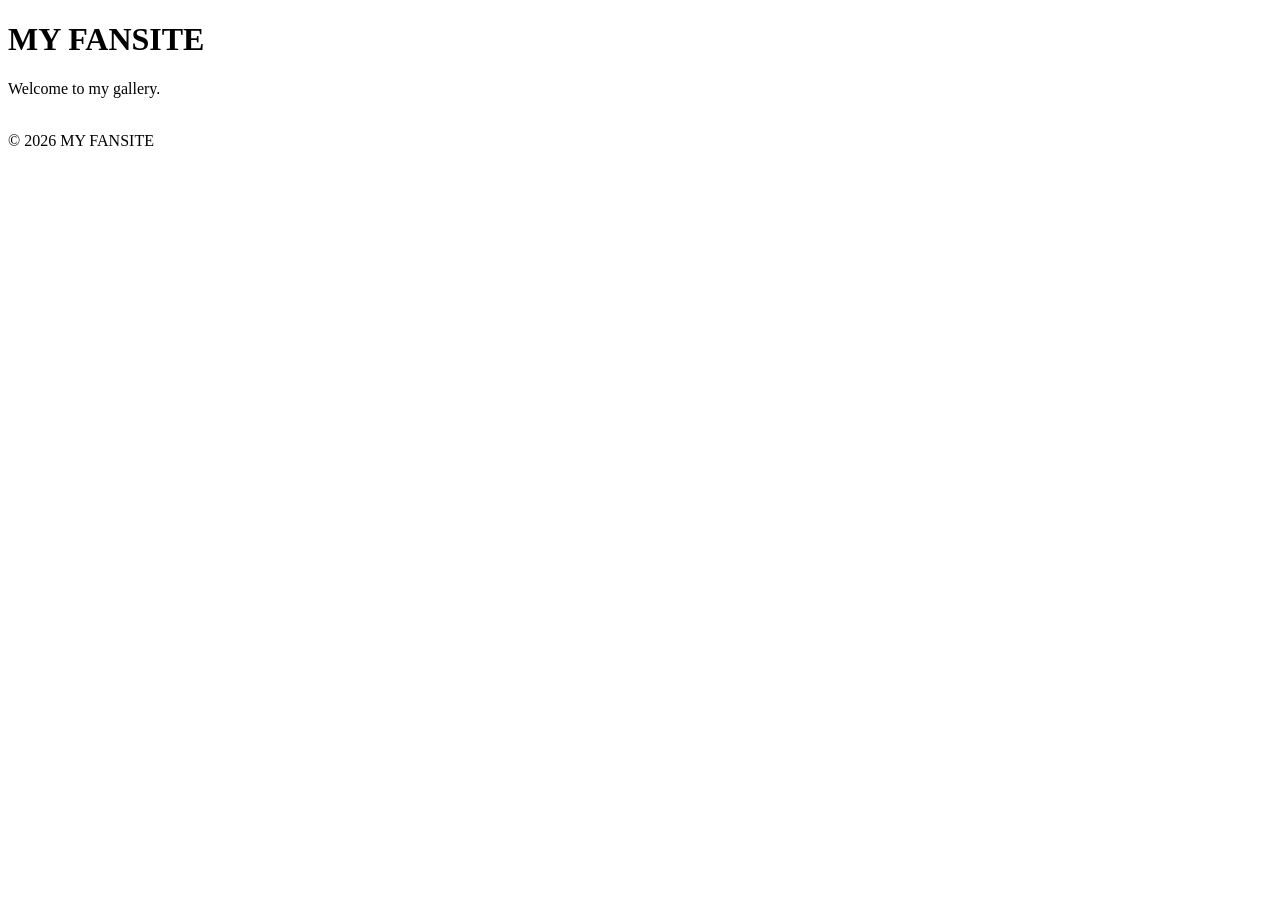
==== index.html @ ca258f31 "Add files via upload" ====
<!DOCTYPE html>
<html lang="ko">
<head>
  <meta charset="UTF-8">
  <meta name="viewport" content="width=device-width, initial-scale=1.0">
  <title>My Fansite</title>
  <link rel="stylesheet" href="style.css">
</head>
<body>

<header>
  <h1>MY FANSITE</h1>
  <p>Welcome to my gallery.</p>
</header>

<section class="gallery">
  <img src="images/photo1.jpg" alt="">
  <img src="images/photo2.jpg" alt="">
  <img src="images/photo3.jpg" alt="">
  <img src="images/photo4.jpg" alt="">
</section>

<footer>
  © 2026 MY FANSITE
</footer>

</body>
</html>
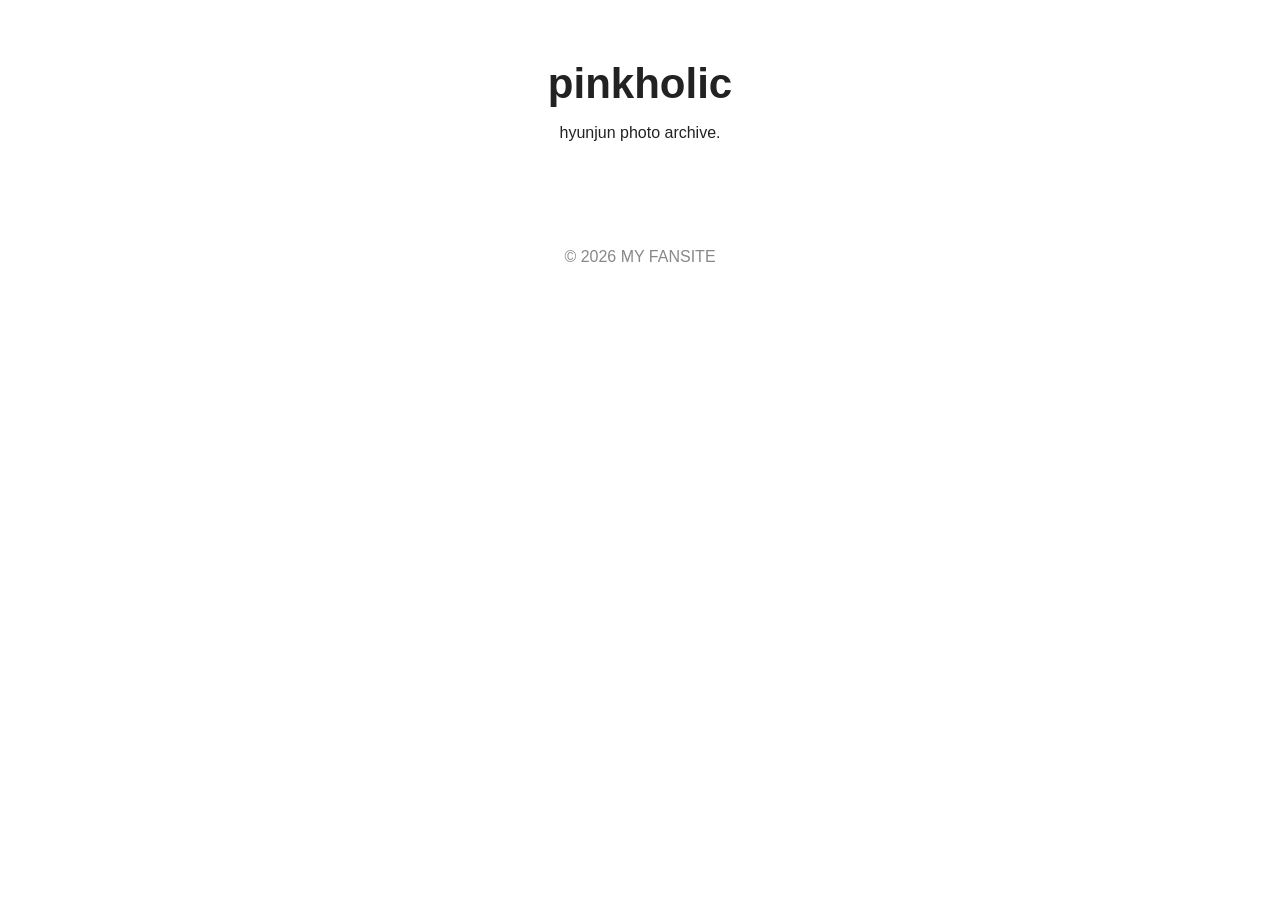
==== commit a6504a7f: "Update index.html" ====
--- a/index.html
+++ b/index.html
@@ -9,8 +9,8 @@
 <body>
 
 <header>
-  <h1>MY FANSITE</h1>
-  <p>Welcome to my gallery.</p>
+  <h1>pinkholic</h1>
+  <p>hyunjun photo archive.</p>
 </header>
 
 <section class="gallery">
@@ -25,4 +25,4 @@
 </footer>
 
 </body>
-</html>+</html>
--- a/style.css
+++ b/style.css
@@ -0,0 +1,35 @@
+body{
+    margin:0;
+    background:#ffffff;
+    font-family:Arial,sans-serif;
+    color:#222;
+}
+
+header{
+    text-align:center;
+    padding:60px 20px;
+}
+
+header h1{
+    font-size:42px;
+    margin:0;
+}
+
+.gallery{
+    width:90%;
+    margin:auto;
+    display:grid;
+    grid-template-columns:repeat(auto-fit,minmax(250px,1fr));
+    gap:20px;
+}
+
+.gallery img{
+    width:100%;
+    border-radius:10px;
+}
+
+footer{
+    text-align:center;
+    padding:30px;
+    color:#888;
+}
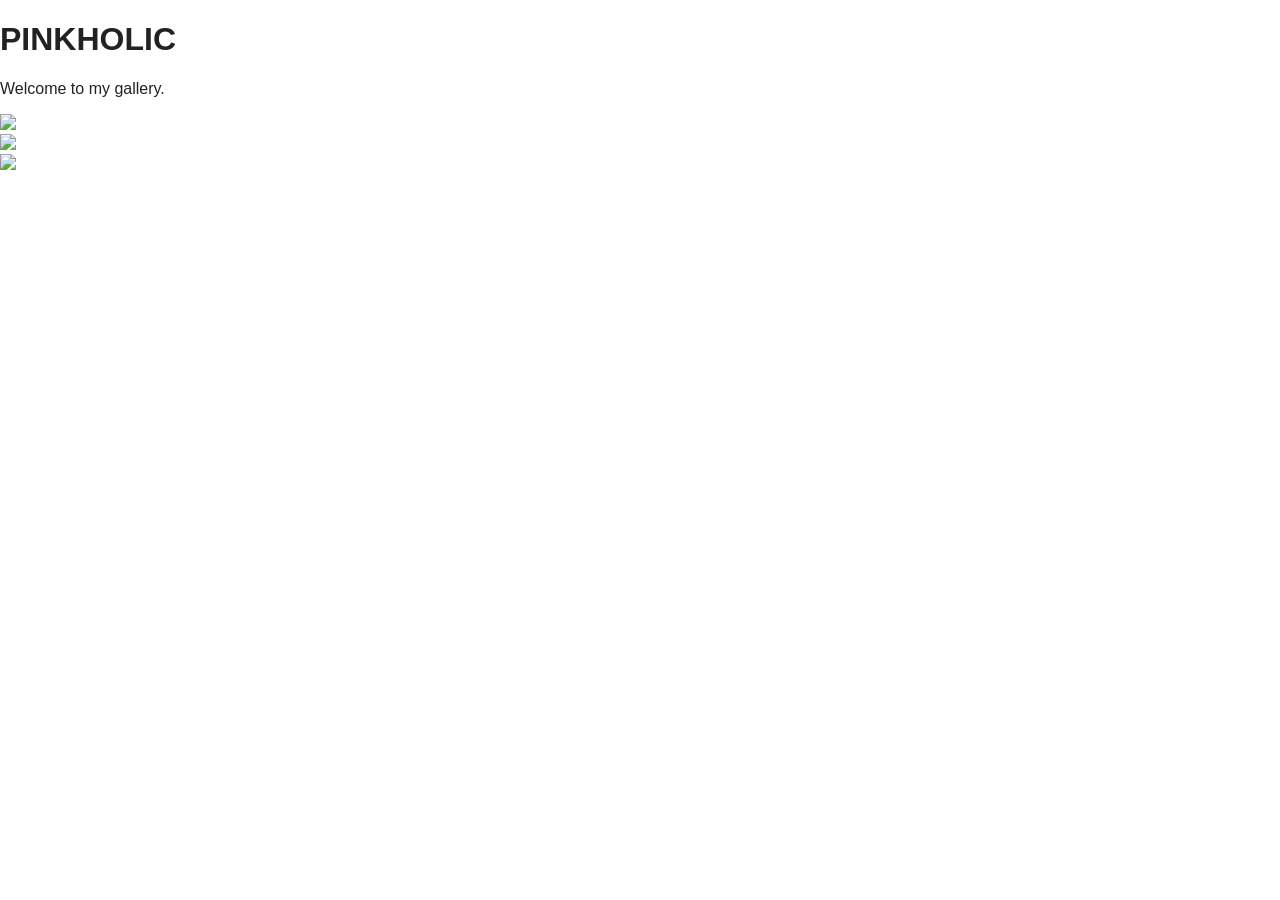
==== commit e2103ac2: "Create index.html" ====
--- a/index.html
+++ b/index.html
@@ -1,28 +1,62 @@
 <!DOCTYPE html>
 <html lang="ko">
 <head>
-  <meta charset="UTF-8">
-  <meta name="viewport" content="width=device-width, initial-scale=1.0">
-  <title>My Fansite</title>
-  <link rel="stylesheet" href="style.css">
+    <meta charset="UTF-8">
+    <meta name="viewport" content="width=device-width, initial-scale=1.0">
+    <title>Pinkholic</title>
+    <link rel="stylesheet" href="style.css">
 </head>
 <body>
 
-<header>
-  <h1>pinkholic</h1>
-  <p>hyunjun photo archive.</p>
-</header>
+<div class="title">
+    <h1>PINKHOLIC</h1>
+    <p>Welcome to my gallery.</p>
+</div>
 
-<section class="gallery">
-  <img src="images/photo1.jpg" alt="">
-  <img src="images/photo2.jpg" alt="">
-  <img src="images/photo3.jpg" alt="">
-  <img src="images/photo4.jpg" alt="">
-</section>
+<div class="window window1">
+    <div class="topbar">
+        <div class="buttons">
+            <span class="red"></span>
+            <span class="yellow"></span>
+            <span class="green"></span>
+        </div>
+        <div class="address"></div>
+    </div>
 
-<footer>
-  © 2026 MY FANSITE
-</footer>
+    <div class="content">
+        <img src="images/photo1.jpg">
+    </div>
+</div>
+
+<div class="window window2">
+    <div class="topbar">
+        <div class="buttons">
+            <span class="red"></span>
+            <span class="yellow"></span>
+            <span class="green"></span>
+        </div>
+        <div class="address"></div>
+    </div>
+
+    <div class="content">
+        <img src="images/photo2.jpg">
+    </div>
+</div>
+
+<div class="window window3">
+    <div class="topbar">
+        <div class="buttons">
+            <span class="red"></span>
+            <span class="yellow"></span>
+            <span class="green"></span>
+        </div>
+        <div class="address"></div>
+    </div>
+
+    <div class="content">
+        <img src="images/photo3.jpg">
+    </div>
+</div>
 
 </body>
 </html>
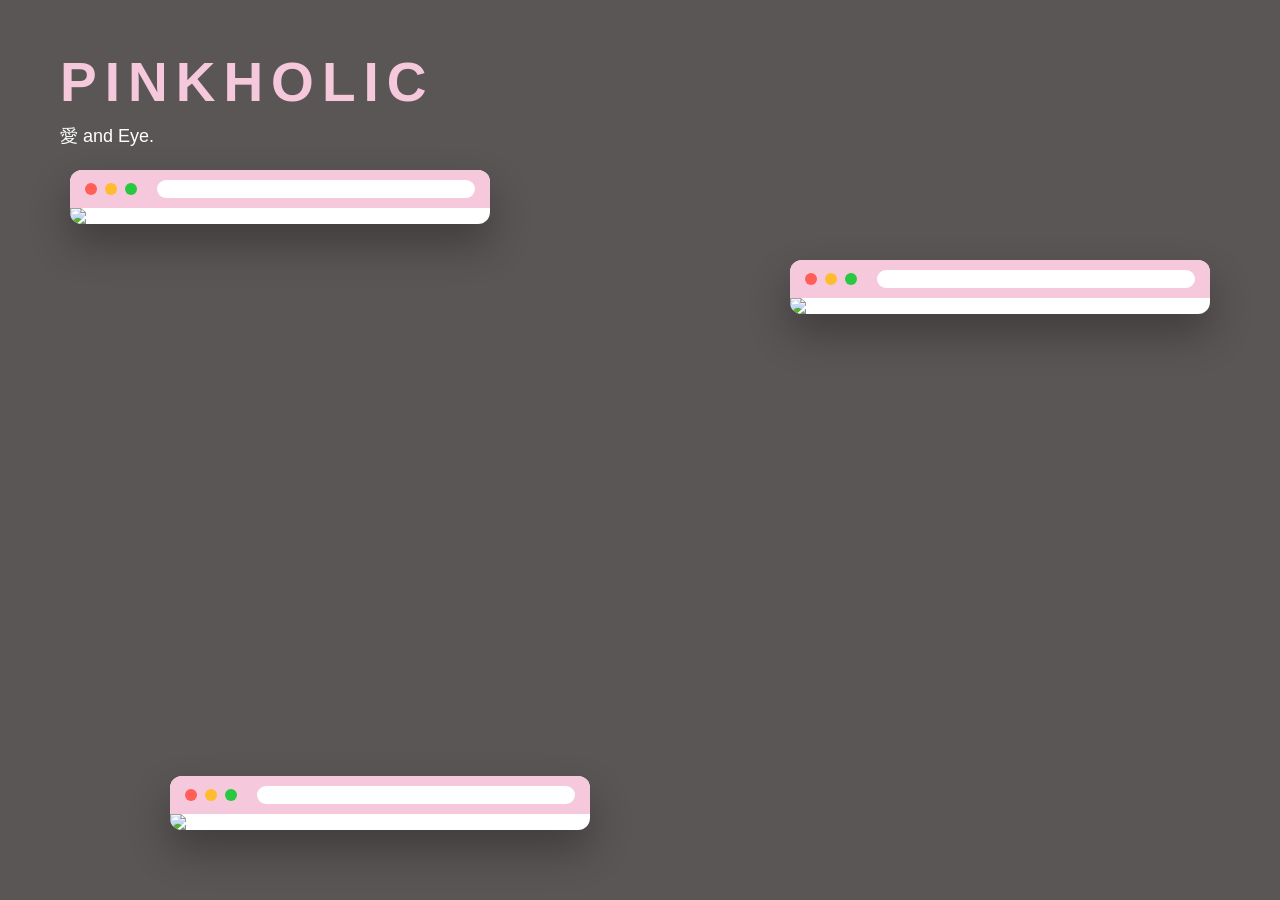
==== commit 1f15a803: "Update index.html" ====
--- a/index.html
+++ b/index.html
@@ -10,7 +10,7 @@
 
 <div class="title">
     <h1>PINKHOLIC</h1>
-    <p>Welcome to my gallery.</p>
+    <p>愛 and Eye.</p>
 </div>
 
 <div class="window window1">
--- a/style.css
+++ b/style.css
@@ -1,35 +1,113 @@
-body{
+*{
     margin:0;
-    background:#ffffff;
-    font-family:Arial,sans-serif;
-    color:#222;
+    padding:0;
+    box-sizing:border-box;
 }
 
-header{
-    text-align:center;
-    padding:60px 20px;
+body{
+    background:#5b5656;
+    font-family:Arial,sans-serif;
+    height:100vh;
+    overflow:hidden;
+    position:relative;
 }
 
-header h1{
-    font-size:42px;
-    margin:0;
+/* 제목 */
+
+.title{
+    position:absolute;
+    top:50px;
+    left:60px;
+    color:#f6c8dc;
 }
 
-.gallery{
-    width:90%;
-    margin:auto;
-    display:grid;
-    grid-template-columns:repeat(auto-fit,minmax(250px,1fr));
-    gap:20px;
+.title h1{
+    font-size:55px;
+    letter-spacing:8px;
 }
 
-.gallery img{
-    width:100%;
-    border-radius:10px;
+.title p{
+    color:white;
+    margin-top:10px;
+    font-size:18px;
 }
 
-footer{
-    text-align:center;
-    padding:30px;
-    color:#888;
+/* 브라우저 창 */
+
+.window{
+    position:absolute;
+    width:420px;
+    background:white;
+    border-radius:12px;
+    box-shadow:0 20px 40px rgba(0,0,0,.3);
+    overflow:hidden;
 }
+
+/* 창 위치 */
+
+.window1{
+    top:170px;
+    left:70px;
+}
+
+.window2{
+    top:260px;
+    right:70px;
+}
+
+.window3{
+    bottom:70px;
+    left:170px;
+}
+
+/* 상단바 */
+
+.topbar{
+    background:#f6c8dc;
+    height:38px;
+    display:flex;
+    align-items:center;
+    padding:0 15px;
+}
+
+/* 버튼 */
+
+.buttons{
+    display:flex;
+    gap:8px;
+}
+
+.buttons span{
+    width:12px;
+    height:12px;
+    border-radius:50%;
+}
+
+.red{
+    background:#ff5f57;
+}
+
+.yellow{
+    background:#febc2e;
+}
+
+.green{
+    background:#28c840;
+}
+
+/* 주소창 */
+
+.address{
+    margin-left:20px;
+    flex:1;
+    height:18px;
+    background:white;
+    border-radius:20px;
+}
+
+/* 사진 */
+
+.content img{
+    width:100%;
+    display:block;
+}
